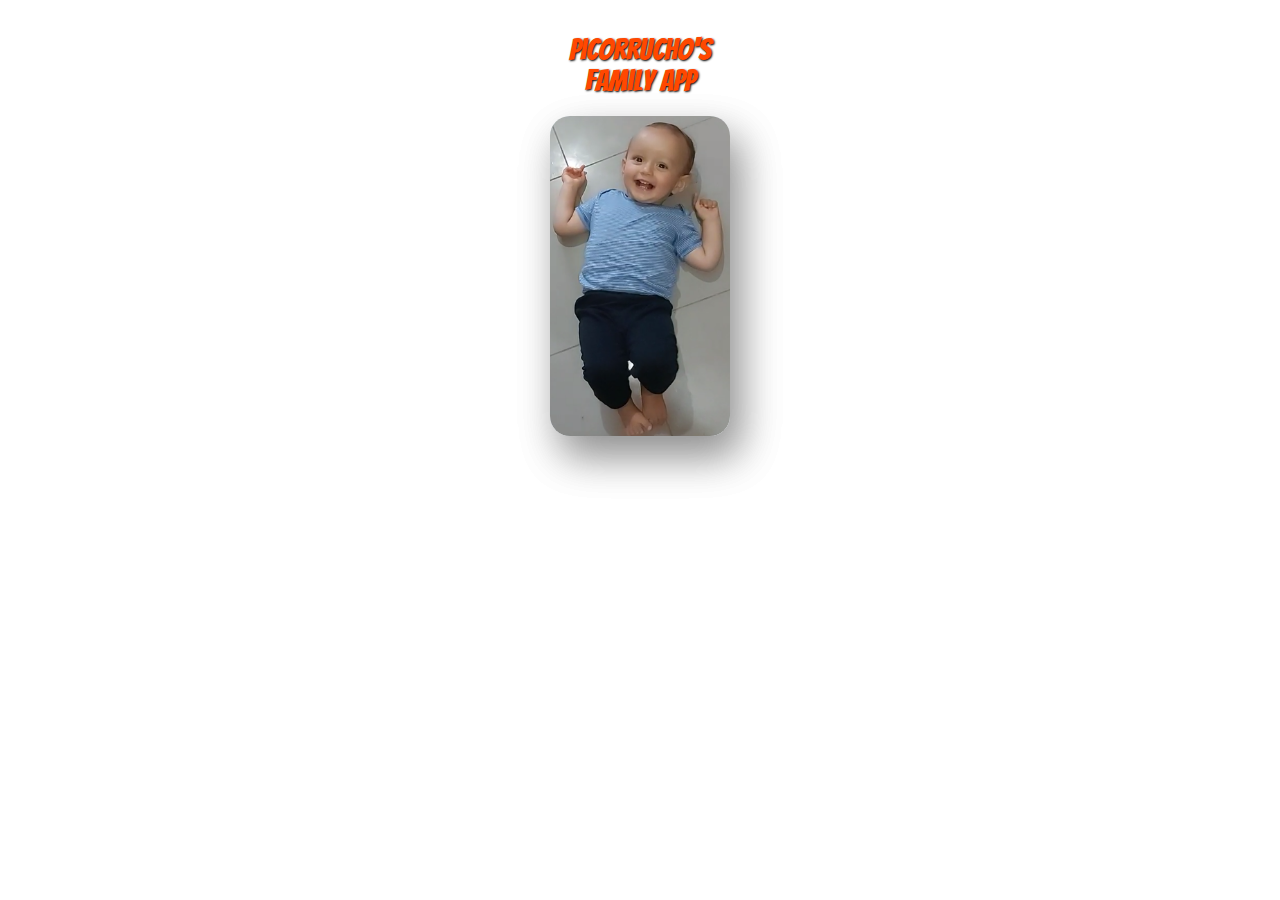
==== index.html @ 2512a46d "Add files via upload" ====
<!DOCTYPE html>
<html lang="en">
<head>
    <meta charset="UTF-8">
    <meta http-equiv="X-UA-Compatible" content="IE=edge">
    <meta name="viewport" content="width=device-width, initial-scale=1.0">
    <link rel="stylesheet" href="style.css">
    <title>Family App</title>
</head>

<audio id="audioAugusto" src="assets/augusto.mp3"></audio>
<body>

    <div class="heading">
        <span>Picorrucho's</span>   
        <span>Family App</span>
    </div>

    <div class="card">
        <div class="imgBox">
            <img src="assets/pico1.png" alt="">
        </div>
            <div class="details">
                <div class="content">
                        <button id="btnAugusto" class="buttons">Hi! This is me. <br> My name's <br> Augusto.</button>
                </div>
            </div>
    </div>



    <script src="script.js"></script>
</body>
</html>
---- style.css ----
@import url('https://fonts.googleapis.com/css?family=bangers');

* {
    margin: 0;
    padding: 0;
    box-sizing: border-box;
    font-family: 'bangers', sans-serif;
}

.heading {
    display: flex;
    flex-direction: column;
    justify-content: center;
    margin: 20px;
    align-items: center;
    font-size: 30px;
    color:rgb(255, 72, 0);
    text-shadow: 1px 1px 2px black;
}

body {
    display: flex;
    flex-direction: column;
    justify-content: center;
    align-items: center;
    min-height: 50vh;
}

.card {
    position: relative;
    width: 180px;
    height: 320px;
    background-color: white;
    transform-style: preserve-3d;
    transform: perspective(1000px);
    box-shadow: 10px 20px 40px rgba(0,0,0,0.25);
    transition: 1s;
    border-radius: 20px;
    border-style: none;
}

.card .imgBox {
    position: relative;
    width: 100%;
    height: 100%;
    z-index: 1;
    transform-origin: left;
    transform-style: preserve-3d;
    transition: 1s;
    box-shadow: 10px 20px 40px rgba(0,0,0,0.25);
    border-radius: 20px;
}

.card:hover .imgBox {
    transform: rotateY(-180deg);
}

.card:hover {
    transform: translateX(50%);
}

.card .imgBox img {
    position: relative;
    top: 0;
    left: 0;
    width: 100%;
    height: 100%;object-fit: cover;
    border-radius: 20px;
    border-style: none;
}

.card .details {
    position: absolute;
    top: 0;
    left: 0;
    width: 100%;
    height: 100%;
    padding: 20px;
    display: flex;
    justify-content: center;
    align-items: center;
    background-color: aliceblue;
    border-radius: 20px;
}

.card .details .content {
    display: flex;
    justify-content: center;
    align-items: center;
    flex-direction: column;
    border-radius: 20px;
}

.buttons {
    font-size: 25px;
    color: white;
    width: 160px;
    height: 140px;
    margin: 10px;
    background-color: rgb(255, 72, 0);
    border: none;
    box-shadow: 3px 3px 5px rgba(0,0,0,0.25);
    border-radius: 10px;
    cursor: pointer;
}

.buttons:active {
    box-shadow: 1px 1px 2px rgba(0,0,0,0.25);
}
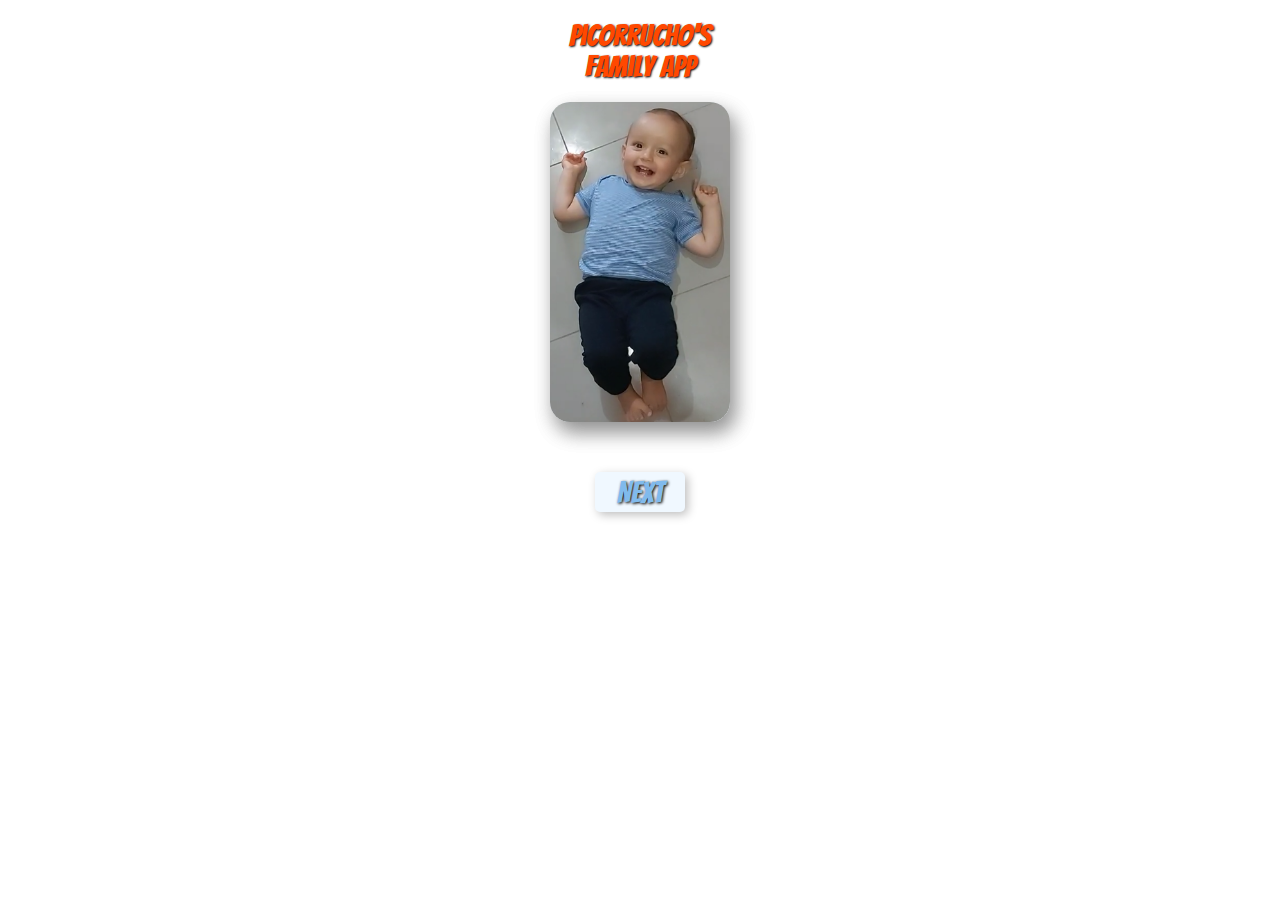
==== commit 984dae9b: "Add files via upload" ====
--- a/index.html
+++ b/index.html
@@ -8,7 +8,8 @@
     <title>Family App</title>
 </head>
 
-<audio id="audioAugusto" src="assets/augusto.mp3"></audio>
+<audio id="audioAugusto" src="mp3/augusto.mp3"></audio>
+
 <body>
 
     <div class="heading">
@@ -19,6 +20,7 @@
     <div class="card">
         <div class="imgBox">
             <img src="assets/pico1.png" alt="">
+            <img src="assets/pico1.png" alt="">
         </div>
             <div class="details">
                 <div class="content">
@@ -27,6 +29,12 @@
             </div>
     </div>
 
+    <div class="btnNext">
+        <button id="btnPage01" class="btnNextPage" id="btnNext01">
+            <a href="page01.html">Next</a>
+        </button>
+    </div>
+
 
 
     <script src="script.js"></script>
--- a/style.css
+++ b/style.css
@@ -33,7 +33,7 @@
     background-color: white;
     transform-style: preserve-3d;
     transform: perspective(1000px);
-    box-shadow: 10px 20px 40px rgba(0,0,0,0.25);
+    box-shadow: 5px 10px 20px rgba(0,0,0,0.25);
     transition: 1s;
     border-radius: 20px;
     border-style: none;
@@ -47,7 +47,7 @@
     transform-origin: left;
     transform-style: preserve-3d;
     transition: 1s;
-    box-shadow: 10px 20px 40px rgba(0,0,0,0.25);
+    box-shadow: 5px 10px 20px rgba(0,0,0,0.25);
     border-radius: 20px;
 }
 
@@ -60,13 +60,18 @@
 }
 
 .card .imgBox img {
-    position: relative;
+    position: absolute;
     top: 0;
     left: 0;
     width: 100%;
     height: 100%;object-fit: cover;
     border-radius: 20px;
     border-style: none;
+    backface-visibility: hidden;
+}
+
+.card .imgBox img:nth-child(2) {
+    transform: rotateY(180deg);
 }
 
 .card .details {
@@ -106,4 +111,37 @@
 
 .buttons:active {
     box-shadow: 1px 1px 2px rgba(0,0,0,0.25);
+}
+
+.btnNext {
+    display: flex;
+    justify-content: center;
+    margin: 50px 5px;
+}
+
+.btnNextPage {
+    width: 90px;
+    height: 40px;
+    border-style: none;
+    box-shadow: 3px 3px 10px rgba(0,0,0, 0.25);
+    border-radius: 5px;
+    background-color: aliceblue;
+    cursor: pointer;
+    font-size: 30px;
+    text-shadow: 1px 1px 3px black;
+    color: rgb(171, 203, 231);
+}
+
+.btnNextPage:active {
+    box-shadow: 1px 1px 5px rgba(0,0,0, 0.25);
+}
+
+a {
+    text-decoration: none;
+    color: rgb(128, 186, 236);
+}
+
+.btnContainer {
+    display: flex;
+    justify-content:space-around
 }